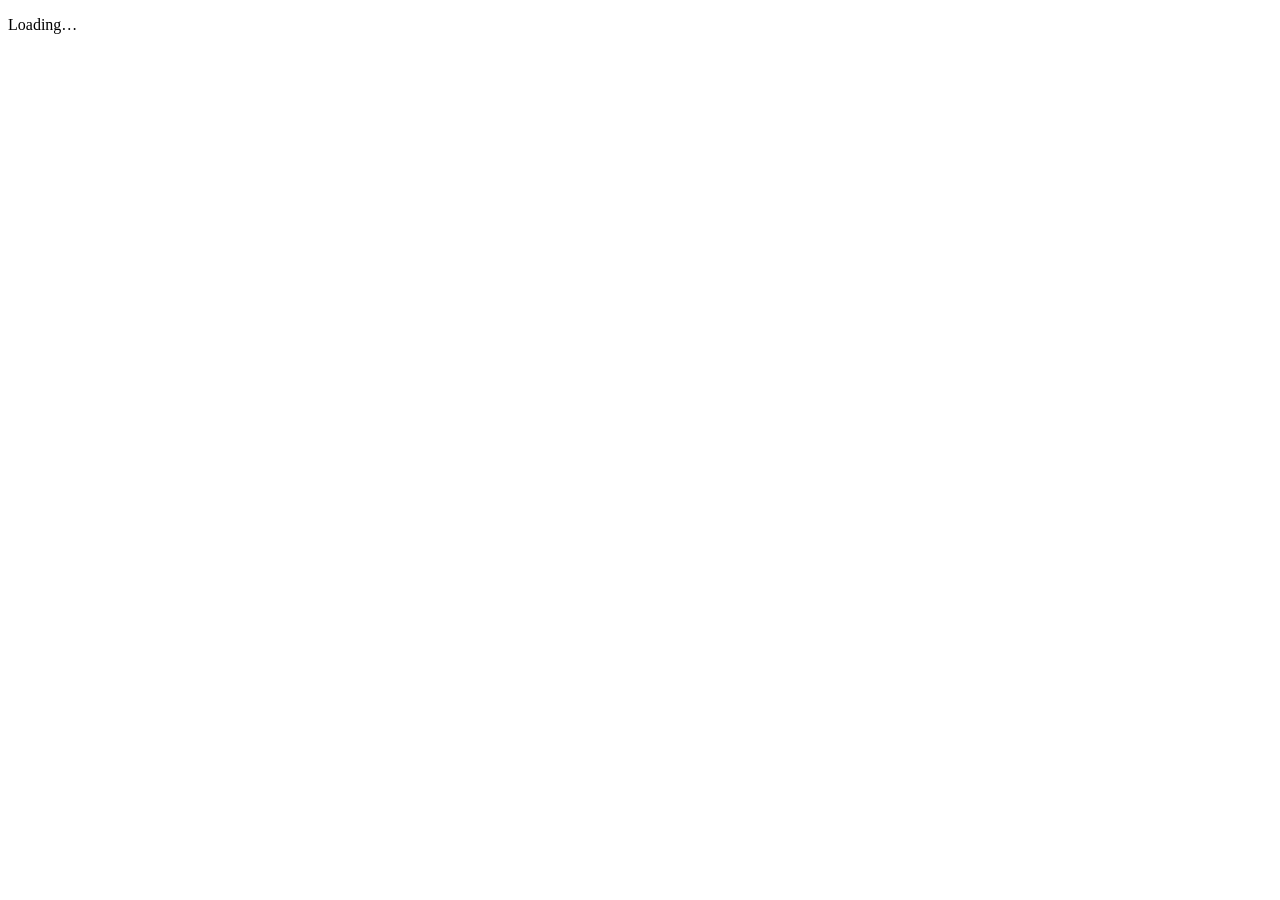
==== trace/ui/app_static/index.html @ 5b0b2f69 "WS2: end-user UI (Direction H) over the real pipeline at /app A new, separate non-technical front-en" ====
<!DOCTYPE html>
<html lang="en">
<head>
<meta charset="UTF-8">
<meta name="viewport" content="width=device-width, initial-scale=1.0">
<title>Trace</title>
<link rel="preconnect" href="https://fonts.googleapis.com">
<link rel="preconnect" href="https://fonts.gstatic.com" crossorigin>
<link href="https://fonts.googleapis.com/css2?family=Hanken+Grotesk:wght@400;500;600;700;800&family=IBM+Plex+Mono:wght@400;500;600&display=swap" rel="stylesheet">
<link rel="stylesheet" href="/app/app.css">
</head>
<body>
  <div class="wrap" id="root">
    <div class="panel"><p class="muted">Loading…</p></div>
  </div>
  <script src="/app/app.js"></script>
</body>
</html>
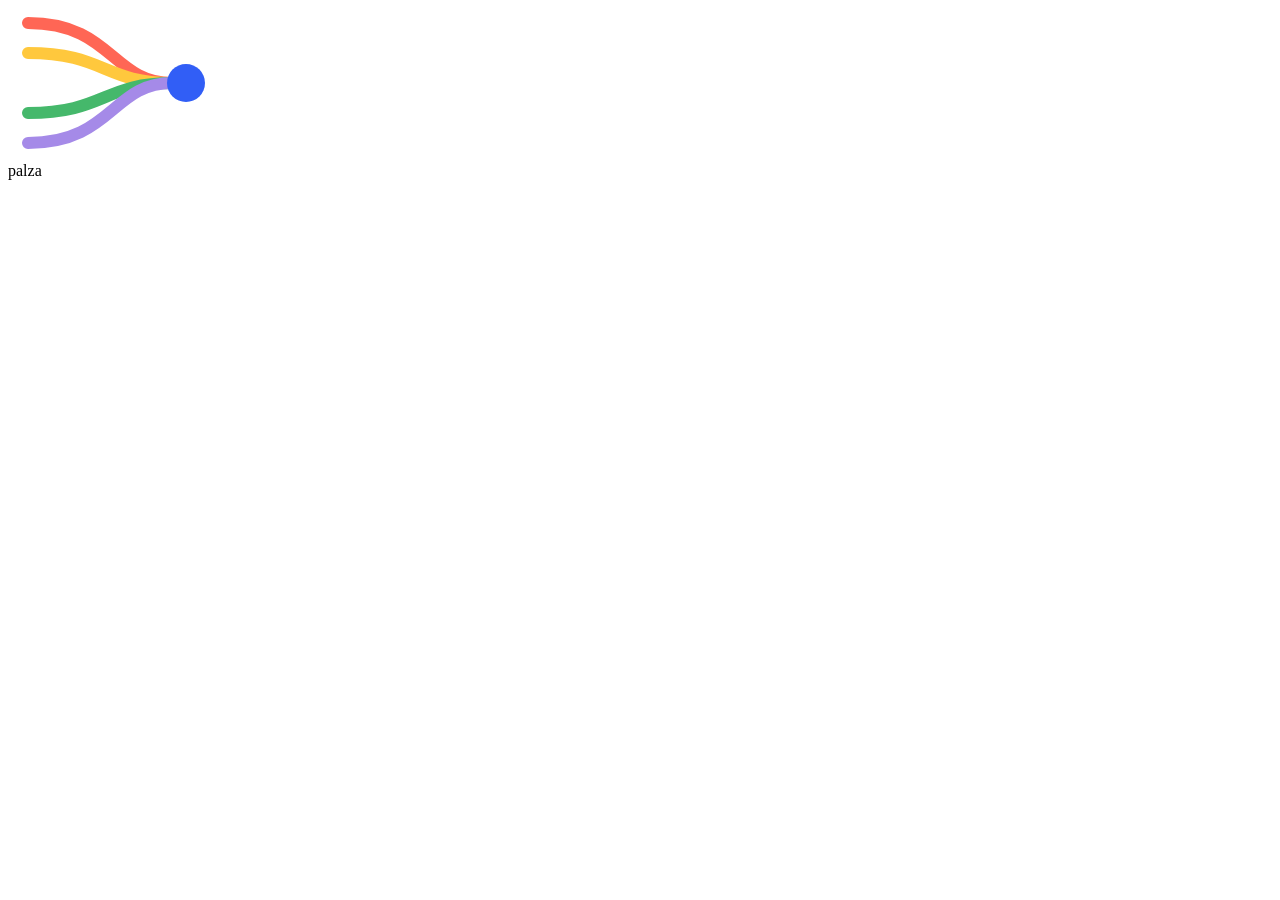
==== commit 68d1841a: "Agent colors everywhere, a real DM thread, and a splash that ends when ready §4 tint trio: an agent " ====
--- a/trace/ui/app_static/index.html
+++ b/trace/ui/app_static/index.html
@@ -3,16 +3,28 @@
 <head>
 <meta charset="UTF-8">
 <meta name="viewport" content="width=device-width, initial-scale=1.0">
-<title>Trace</title>
+<title>palza</title>
 <link rel="preconnect" href="https://fonts.googleapis.com">
 <link rel="preconnect" href="https://fonts.gstatic.com" crossorigin>
-<link href="https://fonts.googleapis.com/css2?family=Hanken+Grotesk:wght@400;500;600;700;800&family=IBM+Plex+Mono:wght@400;500;600&display=swap" rel="stylesheet">
+<link href="https://fonts.googleapis.com/css2?family=Manrope:wght@700;800&family=Inter:wght@400;500;600;700&display=swap" rel="stylesheet">
 <link rel="stylesheet" href="/app/app.css">
 </head>
 <body>
-  <div class="wrap" id="root">
-    <div class="panel"><p class="muted">Loading…</p></div>
+  <!-- The splash lives in the HTML so it paints on the FIRST frame, before any script
+       runs. It used to be a "Loading…" card that appeared first and was then replaced,
+       which read as a stray panel flashing up before the app. app.js removes this as
+       soon as the first screen is ready. -->
+  <div class="splash" id="splash">
+    <svg width="220" height="150" viewBox="0 0 220 150" fill="none" aria-hidden="true">
+      <path d="M20 15 C104 15 104 75 164 75" stroke="#FF6655" stroke-width="12" stroke-linecap="round" stroke-dasharray="170" style="animation:palzaDraw 4.2s ease-in-out infinite"/>
+      <path d="M20 45 C96 45 96 75 164 75" stroke="#FFC83D" stroke-width="12" stroke-linecap="round" stroke-dasharray="170" style="animation:palzaDraw 4.2s ease-in-out .12s infinite"/>
+      <path d="M20 105 C96 105 96 75 164 75" stroke="#45B86B" stroke-width="12" stroke-linecap="round" stroke-dasharray="170" style="animation:palzaDraw 4.2s ease-in-out .24s infinite"/>
+      <path d="M20 135 C104 135 104 75 164 75" stroke="#A58AE8" stroke-width="12" stroke-linecap="round" stroke-dasharray="170" style="animation:palzaDraw 4.2s ease-in-out .36s infinite"/>
+      <circle cx="178" cy="75" r="19" fill="#315EF6" style="transform-box:fill-box;transform-origin:center;animation:palzaPop 4.2s ease-in-out infinite"/>
+    </svg>
+    <div class="brand splash-word" style="animation:palzaRise 4.2s ease-in-out infinite">palza</div>
   </div>
+  <div class="wrap" id="root"></div>
   <script src="/app/app.js"></script>
 </body>
 </html>
